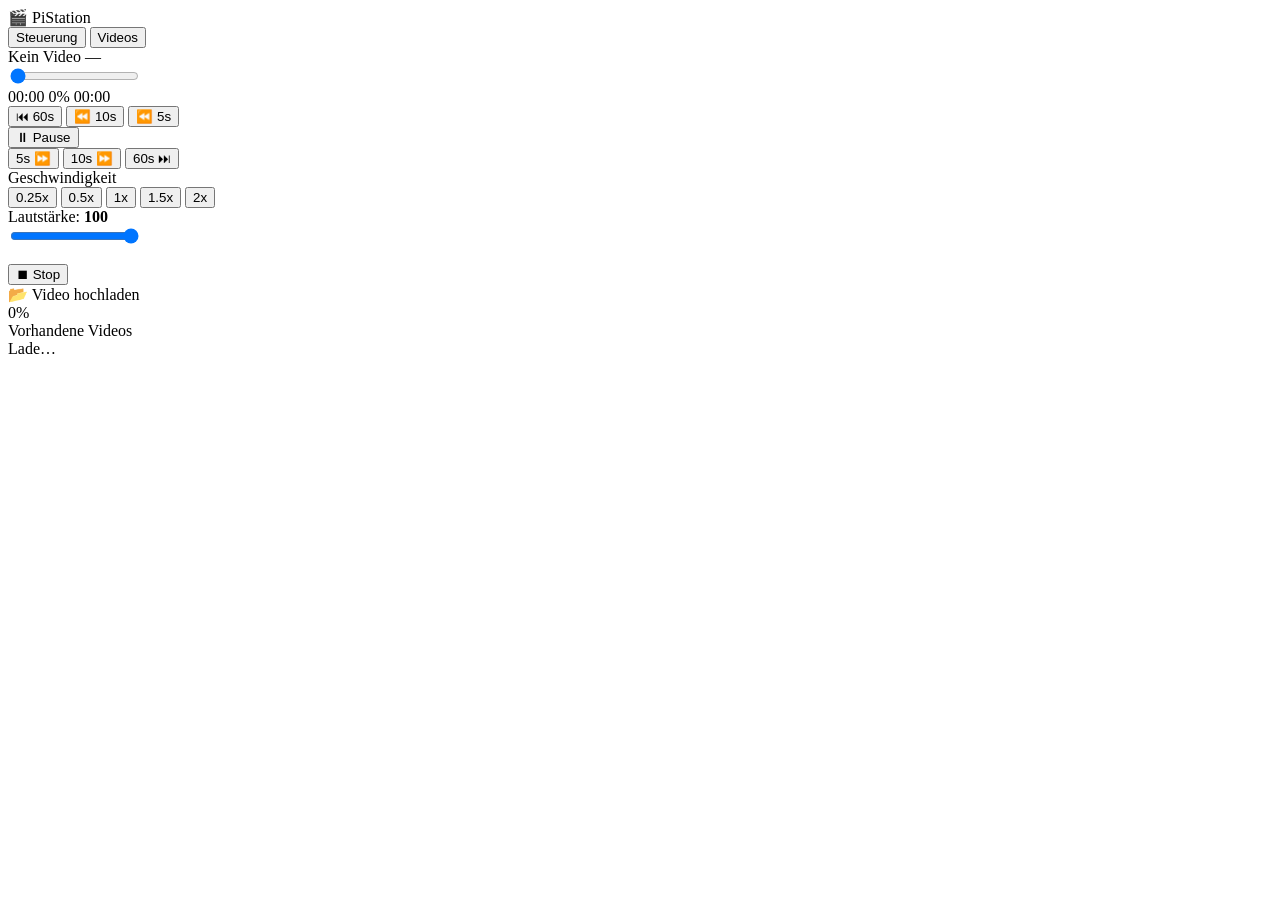
==== web/remote.html @ 6365385f "first commit" ====
<!DOCTYPE html>
<html lang="de">
<head>
  <meta charset="UTF-8" />
  <meta name="viewport" content="width=device-width, initial-scale=1.0" />
  <title>PiStation Fernbedienung</title>
  <link rel="stylesheet" href="/static/style.css" />
</head>
<body class="remote-body">

  <header class="remote-header">
    <span class="logo">🎬 PiStation</span>
    <nav class="tab-nav">
      <button class="tab-btn active" data-tab="control">Steuerung</button>
      <button class="tab-btn"        data-tab="videos">Videos</button>
    </nav>
  </header>

  <!-- ═══════════════════ TAB: STEUERUNG ═══════════════════ -->
  <section id="tab-control" class="tab-content active">

    <!-- Status-Zeile -->
    <div class="status-bar">
      <span id="r-filename" class="r-filename">Kein Video</span>
      <span id="r-time"     class="r-time">—</span>
    </div>

    <!-- Timeline Slider -->
    <div class="slider-container">
      <input type="range" id="seekSlider" min="0" max="100" value="0" step="0.1" />
      <div class="slider-labels">
        <span id="r-pos">00:00</span>
        <span id="r-percent">0%</span>
        <span id="r-dur">00:00</span>
      </div>
    </div>

    <!-- Sprung-Buttons -->
    <div class="btn-row">
      <button class="ctrl-btn" onclick="sendControl('seek', -60)">⏮ 60s</button>
      <button class="ctrl-btn" onclick="sendControl('seek', -10)">⏪ 10s</button>
      <button class="ctrl-btn" onclick="sendControl('seek', -5)">⏪ 5s</button>
    </div>

    <!-- Play / Pause -->
    <div class="btn-row center">
      <button class="ctrl-btn play-btn" id="playPauseBtn" onclick="sendControl('toggle_pause')">⏸ Pause</button>
    </div>

    <div class="btn-row">
      <button class="ctrl-btn" onclick="sendControl('seek', 5)">5s ⏩</button>
      <button class="ctrl-btn" onclick="sendControl('seek', 10)">10s ⏩</button>
      <button class="ctrl-btn" onclick="sendControl('seek', 60)">60s ⏭</button>
    </div>

    <!-- Geschwindigkeit -->
    <div class="section-label">Geschwindigkeit</div>
    <div class="btn-row speed-row">
      <button class="ctrl-btn speed-btn" onclick="sendControl('set_speed', 0.25)">0.25x</button>
      <button class="ctrl-btn speed-btn" onclick="sendControl('set_speed', 0.5)">0.5x</button>
      <button class="ctrl-btn speed-btn active-speed" id="speed-1" onclick="sendControl('set_speed', 1.0)">1x</button>
      <button class="ctrl-btn speed-btn" onclick="sendControl('set_speed', 1.5)">1.5x</button>
      <button class="ctrl-btn speed-btn" onclick="sendControl('set_speed', 2.0)">2x</button>
    </div>

    <!-- Lautstärke -->
    <div class="section-label">Lautstärke: <strong id="volumeDisplay">100</strong></div>
    <div class="slider-container">
      <input type="range" id="volumeSlider" min="0" max="100" value="100" step="1" />
    </div>

    <!-- Stop -->
    <div class="btn-row center" style="margin-top: 1rem;">
      <button class="ctrl-btn stop-btn" onclick="sendControl('stop')">⏹ Stop</button>
    </div>

  </section>

  <!-- ═══════════════════ TAB: VIDEOS ═══════════════════ -->
  <section id="tab-videos" class="tab-content">

    <!-- Upload -->
    <div class="upload-area">
      <label class="upload-label" for="fileInput">
        📂 Video hochladen
        <input type="file" id="fileInput" accept=".mp4,.mkv,.avi,.mov,.webm" hidden />
      </label>
      <div id="uploadProgress" class="upload-progress hidden">
        <div class="upload-bar-outer">
          <div class="upload-bar-inner" id="uploadBar"></div>
        </div>
        <span id="uploadPercent">0%</span>
      </div>
      <div id="uploadStatus" class="upload-status"></div>
    </div>

    <!-- Video-Liste -->
    <div class="section-label">Vorhandene Videos</div>
    <div id="videoList" class="video-list">
      <div class="loading">Lade…</div>
    </div>

  </section>

  <script src="/static/socket.io.min.js"></script>
  <script src="/static/remote.js"></script>
</body>
</html>
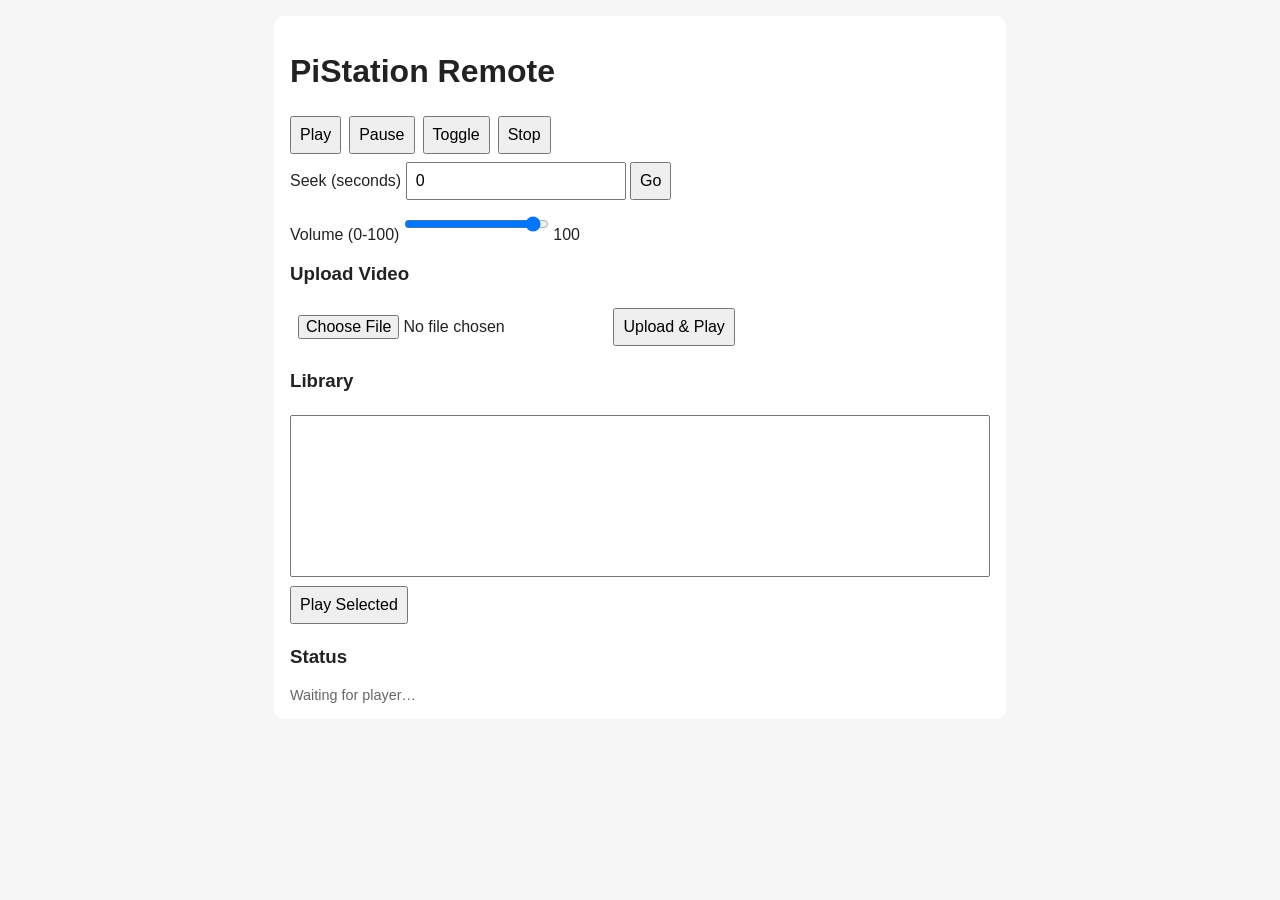
==== commit 0e5b82ca: "try4" ====
--- a/web/remote.html
+++ b/web/remote.html
@@ -1,108 +1,110 @@
-<!DOCTYPE html>
-<html lang="de">
+<!doctype html>
+<html lang="en">
 <head>
   <meta charset="UTF-8" />
   <meta name="viewport" content="width=device-width, initial-scale=1.0" />
-  <title>PiStation Fernbedienung</title>
-  <link rel="stylesheet" href="/static/style.css" />
+  <title>PiStation Remote</title>
+  <style>
+    body { font-family: Arial, sans-serif; margin: 16px; background: #f6f6f6; color: #222; }
+    .wrap { max-width: 700px; margin: 0 auto; background: #fff; border-radius: 10px; padding: 16px; }
+    button, input, select { font-size: 1rem; padding: 8px; margin: 4px 0; }
+    .row { display: flex; gap: 8px; flex-wrap: wrap; }
+    #videos { width: 100%; min-height: 120px; }
+    .muted { color: #666; font-size: 0.9rem; }
+  </style>
 </head>
-<body class="remote-body">
+<body>
+  <div class="wrap">
+    <h1>PiStation Remote</h1>
 
-  <header class="remote-header">
-    <span class="logo">🎬 PiStation</span>
-    <nav class="tab-nav">
-      <button class="tab-btn active" data-tab="control">Steuerung</button>
-      <button class="tab-btn"        data-tab="videos">Videos</button>
-    </nav>
-  </header>
-
-  <!-- ═══════════════════ TAB: STEUERUNG ═══════════════════ -->
-  <section id="tab-control" class="tab-content active">
-
-    <!-- Status-Zeile -->
-    <div class="status-bar">
-      <span id="r-filename" class="r-filename">Kein Video</span>
-      <span id="r-time"     class="r-time">—</span>
+    <div class="row">
+      <button onclick="control('play')">Play</button>
+      <button onclick="control('pause')">Pause</button>
+      <button onclick="control('toggle_pause')">Toggle</button>
+      <button onclick="control('stop')">Stop</button>
     </div>
 
-    <!-- Timeline Slider -->
-    <div class="slider-container">
-      <input type="range" id="seekSlider" min="0" max="100" value="0" step="0.1" />
-      <div class="slider-labels">
-        <span id="r-pos">00:00</span>
-        <span id="r-percent">0%</span>
-        <span id="r-dur">00:00</span>
-      </div>
+    <div>
+      <label>Seek (seconds)</label>
+      <input id="seek" type="number" value="0" />
+      <button onclick="seekTo()">Go</button>
     </div>
 
-    <!-- Sprung-Buttons -->
-    <div class="btn-row">
-      <button class="ctrl-btn" onclick="sendControl('seek', -60)">⏮ 60s</button>
-      <button class="ctrl-btn" onclick="sendControl('seek', -10)">⏪ 10s</button>
-      <button class="ctrl-btn" onclick="sendControl('seek', -5)">⏪ 5s</button>
+    <div>
+      <label>Volume (0-100)</label>
+      <input id="volume" type="range" min="0" max="100" value="100" oninput="setVol(this.value)" />
+      <span id="volv">100</span>
     </div>
 
-    <!-- Play / Pause -->
-    <div class="btn-row center">
-      <button class="ctrl-btn play-btn" id="playPauseBtn" onclick="sendControl('toggle_pause')">⏸ Pause</button>
-    </div>
+    <h3>Upload Video</h3>
+    <input id="upload" type="file" accept="video/*" />
+    <button onclick="uploadFile()">Upload & Play</button>
 
-    <div class="btn-row">
-      <button class="ctrl-btn" onclick="sendControl('seek', 5)">5s ⏩</button>
-      <button class="ctrl-btn" onclick="sendControl('seek', 10)">10s ⏩</button>
-      <button class="ctrl-btn" onclick="sendControl('seek', 60)">60s ⏭</button>
-    </div>
+    <h3>Library</h3>
+    <select id="videos" size="8"></select>
+    <div><button onclick="playSelected()">Play Selected</button></div>
 
-    <!-- Geschwindigkeit -->
-    <div class="section-label">Geschwindigkeit</div>
-    <div class="btn-row speed-row">
-      <button class="ctrl-btn speed-btn" onclick="sendControl('set_speed', 0.25)">0.25x</button>
-      <button class="ctrl-btn speed-btn" onclick="sendControl('set_speed', 0.5)">0.5x</button>
-      <button class="ctrl-btn speed-btn active-speed" id="speed-1" onclick="sendControl('set_speed', 1.0)">1x</button>
-      <button class="ctrl-btn speed-btn" onclick="sendControl('set_speed', 1.5)">1.5x</button>
-      <button class="ctrl-btn speed-btn" onclick="sendControl('set_speed', 2.0)">2x</button>
-    </div>
+    <h3>Status</h3>
+    <div id="status" class="muted">Waiting for player…</div>
+  </div>
 
-    <!-- Lautstärke -->
-    <div class="section-label">Lautstärke: <strong id="volumeDisplay">100</strong></div>
-    <div class="slider-container">
-      <input type="range" id="volumeSlider" min="0" max="100" value="100" step="1" />
-    </div>
+  <script src="/socket.io/socket.io.js"></script>
+  <script>
+    const socket = io();
+    const status = document.getElementById('status');
+    const videos = document.getElementById('videos');
+    const volv = document.getElementById('volv');
 
-    <!-- Stop -->
-    <div class="btn-row center" style="margin-top: 1rem;">
-      <button class="ctrl-btn stop-btn" onclick="sendControl('stop')">⏹ Stop</button>
-    </div>
+    async function refreshVideos() {
+      const res = await fetch('/api/videos');
+      const items = await res.json();
+      videos.innerHTML = '';
+      items.forEach(v => {
+        const opt = document.createElement('option');
+        opt.value = v.name;
+        opt.textContent = v.name;
+        videos.appendChild(opt);
+      });
+    }
 
-  </section>
+    async function control(action, extra = {}) {
+      await fetch('/api/control', {
+        method: 'POST',
+        headers: { 'Content-Type': 'application/json' },
+        body: JSON.stringify({ action, ...extra })
+      });
+    }
 
-  <!-- ═══════════════════ TAB: VIDEOS ═══════════════════ -->
-  <section id="tab-videos" class="tab-content">
+    async function seekTo() {
+      const t = Number(document.getElementById('seek').value || 0);
+      await control('seek', { time: t });
+    }
 
-    <!-- Upload -->
-    <div class="upload-area">
-      <label class="upload-label" for="fileInput">
-        📂 Video hochladen
-        <input type="file" id="fileInput" accept=".mp4,.mkv,.avi,.mov,.webm" hidden />
-      </label>
-      <div id="uploadProgress" class="upload-progress hidden">
-        <div class="upload-bar-outer">
-          <div class="upload-bar-inner" id="uploadBar"></div>
-        </div>
-        <span id="uploadPercent">0%</span>
-      </div>
-      <div id="uploadStatus" class="upload-status"></div>
-    </div>
+    async function setVol(value) {
+      volv.textContent = value;
+      await control('volume', { value: Number(value) });
+    }
 
-    <!-- Video-Liste -->
-    <div class="section-label">Vorhandene Videos</div>
-    <div id="videoList" class="video-list">
-      <div class="loading">Lade…</div>
-    </div>
+    async function playSelected() {
+      if (!videos.value) return;
+      await control('play_file', { name: videos.value });
+    }
 
-  </section>
+    async function uploadFile() {
+      const input = document.getElementById('upload');
+      if (!input.files.length) return;
+      const fd = new FormData();
+      fd.append('file', input.files[0]);
+      await fetch('/api/upload', { method: 'POST', body: fd });
+      input.value = '';
+      await refreshVideos();
+    }
 
-  <script src="/static/socket.io.min.js"></script>
-  <script src="/static/remote.js"></script>
+    socket.on('player_status', (s) => {
+      status.textContent = `File: ${s.filename || '-'} | Time: ${(s.time || 0).toFixed(1)} / ${(s.duration || 0).toFixed(1)} | Vol: ${(s.volume || 0).toFixed(0)} | Pause: ${!!s.pause}`;
+    });
+
+    refreshVideos();
+  </script>
 </body>
 </html>
